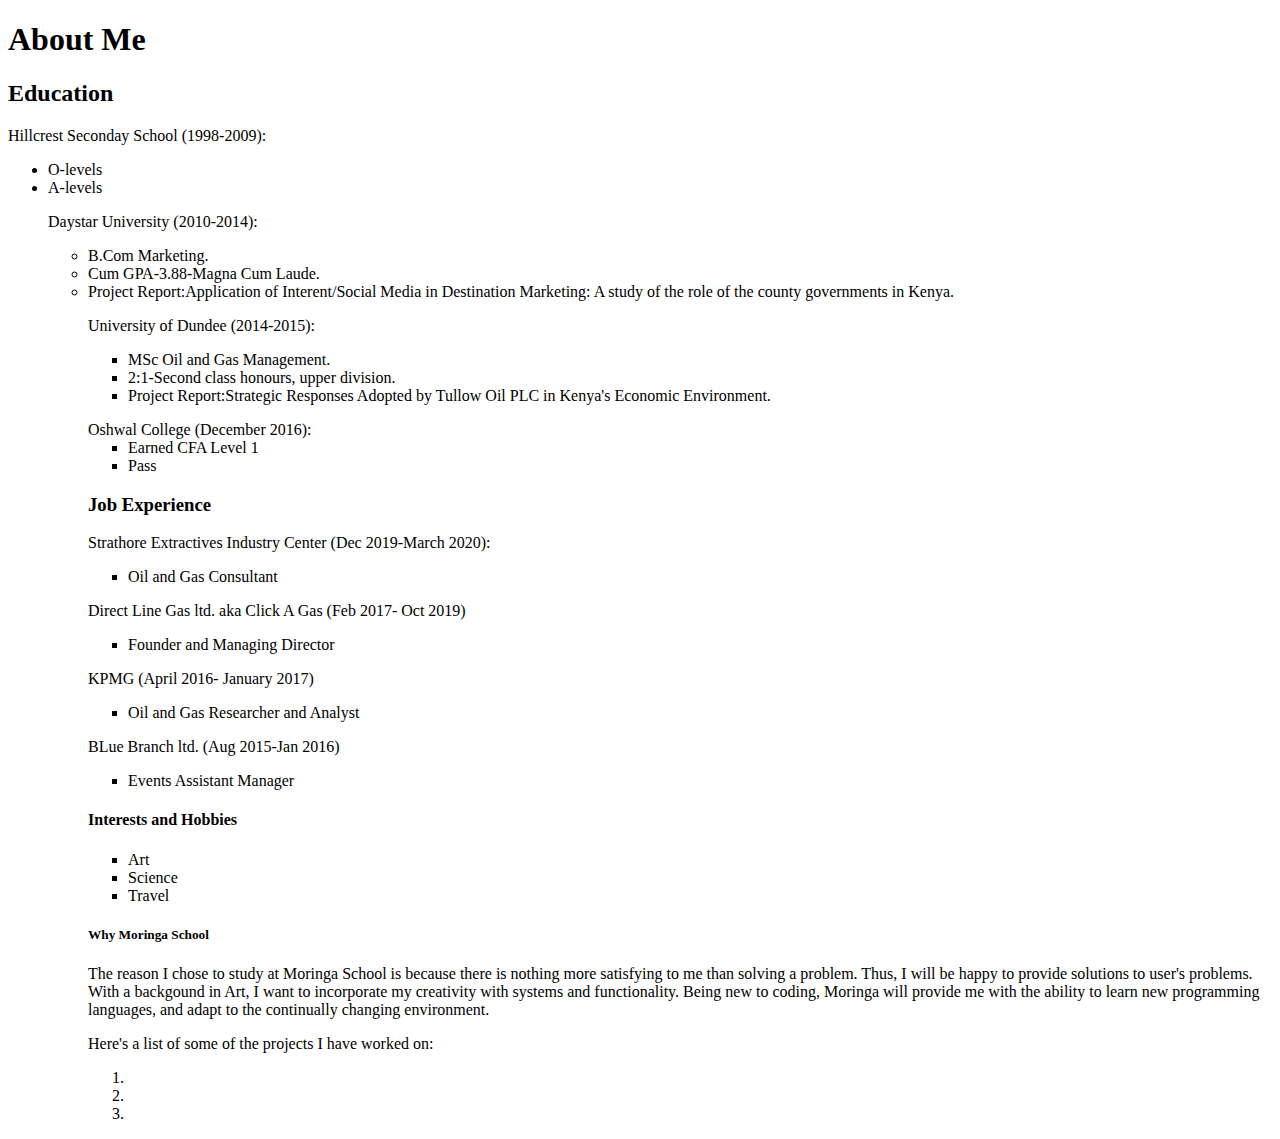
==== my-portfolio.html @ 04dd7698 "add initial structure" ====
<!DOCTYPE html>
<html>
    <head>
        <title>MY PORTFOLIO!</title>
    </head>
    <body>
        <h1>About  Me</h1>

        <h2>Education</h2>
        <p>Hillcrest Seconday School (1998-2009):
            <ul>
                <li>O-levels</li>
                <li>A-levels</li>

        <p>Daystar University (2010-2014):
            <ul>
                <li>B.Com Marketing.</li>
                <li>Cum GPA-3.88-Magna Cum Laude.</li>
                <li>Project Report:Application of Interent/Social Media in Destination Marketing:
                    A study of the role of the county governments in Kenya.</li>
        <p>University of Dundee (2014-2015):
            <ul>
                <li>MSc Oil and Gas Management.</li>
                <li>2:1-Second class honours, upper division.</li>
                <li>Project Report:Strategic Responses Adopted by Tullow Oil PLC in Kenya's Economic Environment.</li>
            </ul>
        </p>Oshwal College (December 2016):
            <ul>
                <li>Earned CFA Level 1</li>
                <li>Pass</li>
            </ul>

        <h3>Job Experience</h3>
        <p>Strathore Extractives Industry Center (Dec 2019-March 2020):
            <ul>
                <li>Oil and Gas Consultant</li>
            </ul>
        </p>

        <p>Direct Line Gas ltd. aka Click A Gas (Feb 2017- Oct 2019)
                <ul>
                    <li>Founder and Managing Director</li>
                </ul>
        </p>

        <p>KPMG (April 2016- January 2017)
            <ul>
                <li>Oil and Gas Researcher and Analyst</li>
            </ul>

        <p>BLue Branch ltd. (Aug 2015-Jan 2016)
            <ul>
                <li>Events Assistant Manager</li>
            </ul>
        </p>

        <h4>Interests and Hobbies</h4>
        <ul>
            <li>Art</li>
            <li>Science</li>
            <li>Travel</li>
        </ul>

        <h5>Why Moringa School</h5>
        <p>The reason I chose to study at Moringa School is because there is nothing more satisfying to me than solving a problem.
            Thus, I will be happy to provide solutions to user's problems. With a backgound in Art, I want to incorporate my creativity
            with systems and functionality. Being new to coding, Moringa will provide me with the ability to learn new programming languages,
            and adapt to the continually changing environment.
        </p>
        
        <p>Here's a list of some of the projects I have worked on:
            <ol>
                <li>            </li>
                <li>            </li>
                <li>            </li>
            </ol>
        </p>
        
    </body>
</html>
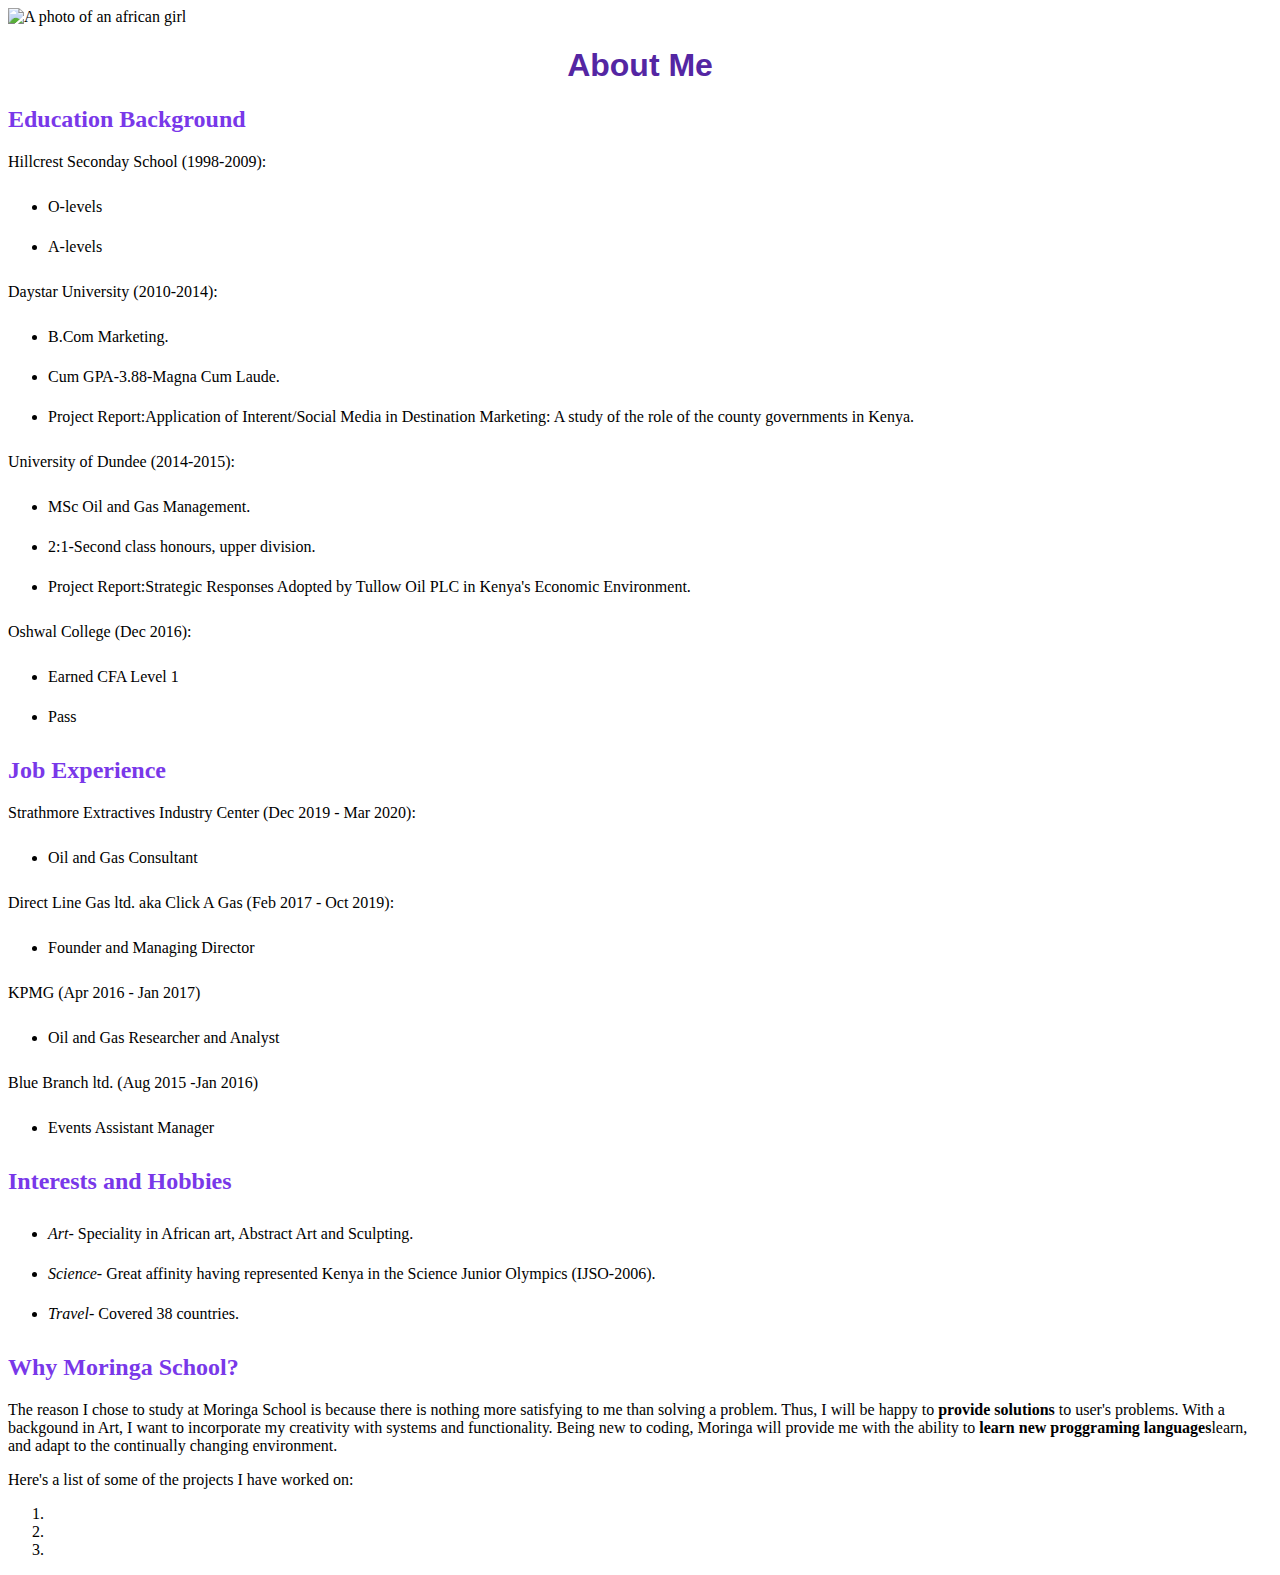
==== commit 5d1ce267: "add changes on h1" ====
--- a/my-portfolio.html
+++ b/my-portfolio.html
@@ -2,15 +2,19 @@
 <html>
     <head>
         <title>MY PORTFOLIO!</title>
+        <link href="css/styles.css" rel="stylesheet" type="text/css">
     </head>
     <body>
-        <h1>About  Me</h1>
+        <img src="images/african girl.jpg" alt="A photo of an african girl">
+        <h1>About Me</h1>
+        <h2>Education Background</h2>
 
-        <h2>Education</h2>
         <p>Hillcrest Seconday School (1998-2009):
             <ul>
                 <li>O-levels</li>
                 <li>A-levels</li>
+            </ul>
+        </p>
 
         <p>Daystar University (2010-2014):
             <ul>
@@ -18,53 +22,59 @@
                 <li>Cum GPA-3.88-Magna Cum Laude.</li>
                 <li>Project Report:Application of Interent/Social Media in Destination Marketing:
                     A study of the role of the county governments in Kenya.</li>
+            </ul>
+        </p>
+
         <p>University of Dundee (2014-2015):
             <ul>
                 <li>MSc Oil and Gas Management.</li>
                 <li>2:1-Second class honours, upper division.</li>
                 <li>Project Report:Strategic Responses Adopted by Tullow Oil PLC in Kenya's Economic Environment.</li>
             </ul>
-        </p>Oshwal College (December 2016):
+        </p>
+
+        <p>Oshwal College (Dec 2016):
             <ul>
                 <li>Earned CFA Level 1</li>
                 <li>Pass</li>
             </ul>
+        </p>
 
-        <h3>Job Experience</h3>
-        <p>Strathore Extractives Industry Center (Dec 2019-March 2020):
+        <h2>Job Experience</h2>
+        <p>Strathmore Extractives Industry Center (Dec 2019 - Mar 2020):
             <ul>
                 <li>Oil and Gas Consultant</li>
             </ul>
         </p>
 
-        <p>Direct Line Gas ltd. aka Click A Gas (Feb 2017- Oct 2019)
+        <p>Direct Line Gas ltd. aka Click A Gas (Feb 2017 - Oct 2019):
                 <ul>
                     <li>Founder and Managing Director</li>
                 </ul>
         </p>
 
-        <p>KPMG (April 2016- January 2017)
+        <p>KPMG (Apr 2016 - Jan 2017)
             <ul>
                 <li>Oil and Gas Researcher and Analyst</li>
             </ul>
 
-        <p>BLue Branch ltd. (Aug 2015-Jan 2016)
+        <p>Blue Branch ltd. (Aug 2015 -Jan 2016)
             <ul>
                 <li>Events Assistant Manager</li>
             </ul>
         </p>
 
-        <h4>Interests and Hobbies</h4>
+        <h2>Interests and Hobbies</h2>
         <ul>
-            <li>Art</li>
-            <li>Science</li>
-            <li>Travel</li>
+            <li><em>Art</em>- Speciality in African art, Abstract Art and Sculpting.</li>
+            <li><em>Science</em>- Great affinity having represented Kenya in the Science Junior Olympics (IJSO-2006).</li>
+            <li><em>Travel</em>- Covered 38 countries.</li>
         </ul>
 
-        <h5>Why Moringa School</h5>
+        <h2>Why Moringa School?</h2>
         <p>The reason I chose to study at Moringa School is because there is nothing more satisfying to me than solving a problem.
-            Thus, I will be happy to provide solutions to user's problems. With a backgound in Art, I want to incorporate my creativity
-            with systems and functionality. Being new to coding, Moringa will provide me with the ability to learn new programming languages,
+            Thus, I will be happy to <strong>provide solutions</strong> to user's problems. With a backgound in Art, I want to incorporate my creativity
+            with systems and functionality. Being new to coding, Moringa will provide me with the ability to <strong>learn new proggraming languages</strong>learn,
             and adapt to the continually changing environment.
         </p>
         
@@ -75,6 +85,5 @@
                 <li>            </li>
             </ol>
         </p>
-        
     </body>
 </html>--- a/css/styles.css
+++ b/css/styles.css
@@ -0,0 +1,24 @@
+h1 {
+    color: #5426A3;
+    text-align: center; 
+    font-family: Helvetica
+    
+
+    }
+h2 {
+    text-align: left;
+    color: #7938E9
+    
+}
+p {
+    font-family: lucida;
+
+}
+ul {
+    line-height: 40px
+}
+<style>
+    body {
+        background-image: url;('african girl.jpg')
+    }
+</style>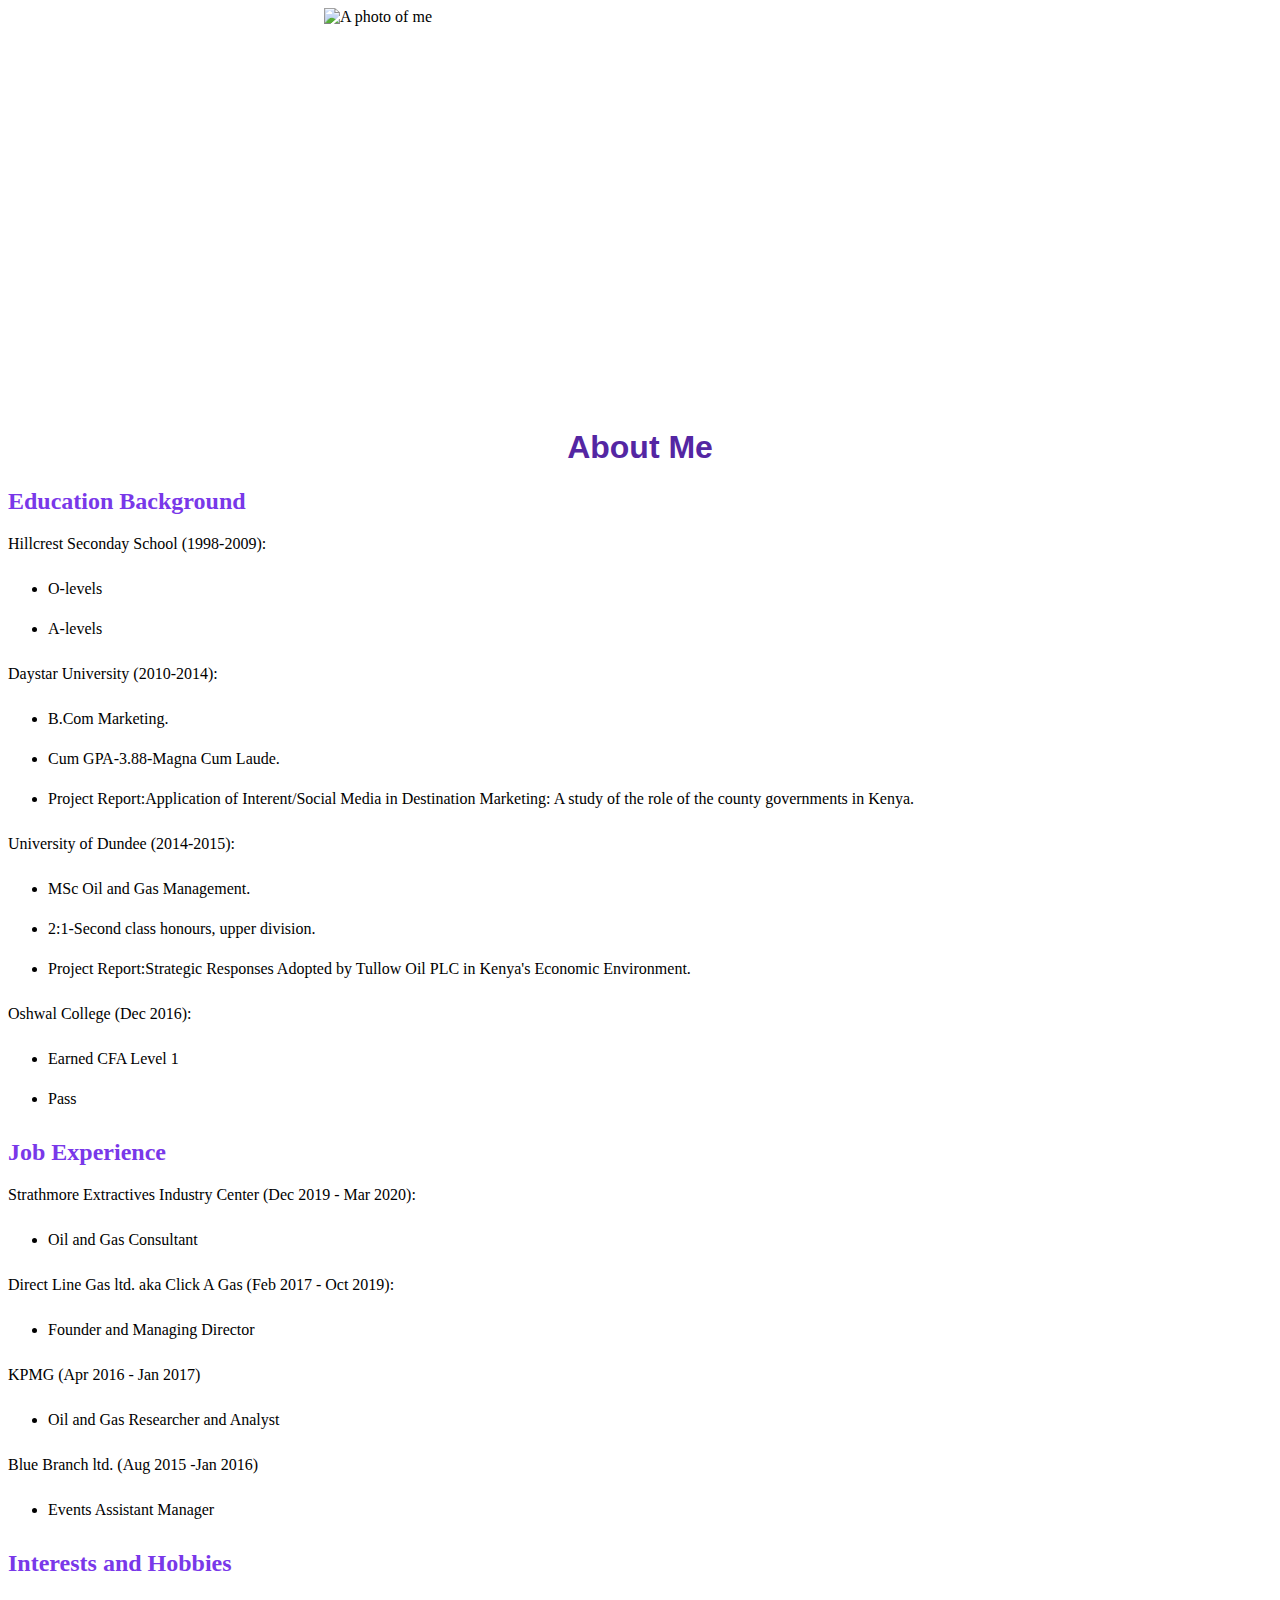
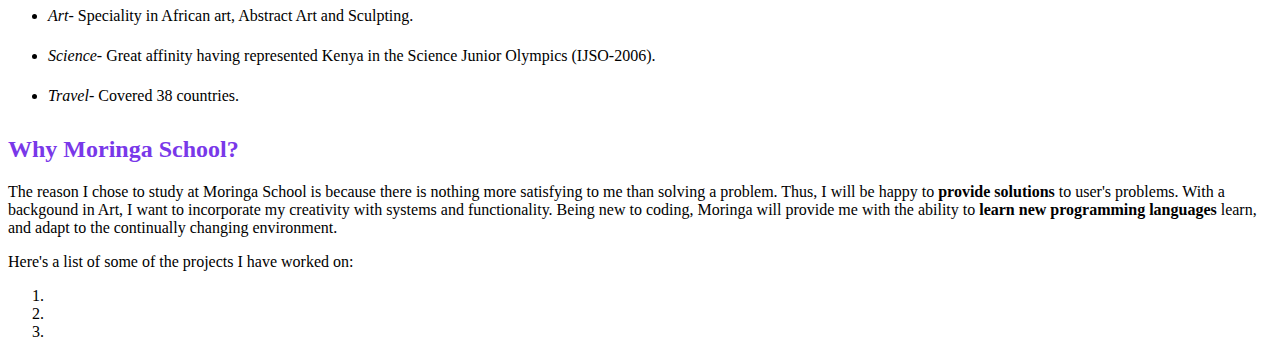
==== commit faa8fc08: "add changes to image" ====
--- a/my-portfolio.html
+++ b/my-portfolio.html
@@ -1,11 +1,12 @@
 <!DOCTYPE html>
 <html>
     <head>
+        <img src="images/me.jpg" width="350" height="400" alt="A photo of me" class="center">
         <title>MY PORTFOLIO!</title>
         <link href="css/styles.css" rel="stylesheet" type="text/css">
     </head>
     <body>
-        <img src="images/african girl.jpg" alt="A photo of an african girl">
+        
         <h1>About Me</h1>
         <h2>Education Background</h2>
 
@@ -74,7 +75,7 @@
         <h2>Why Moringa School?</h2>
         <p>The reason I chose to study at Moringa School is because there is nothing more satisfying to me than solving a problem.
             Thus, I will be happy to <strong>provide solutions</strong> to user's problems. With a backgound in Art, I want to incorporate my creativity
-            with systems and functionality. Being new to coding, Moringa will provide me with the ability to <strong>learn new proggraming languages</strong>learn,
+            with systems and functionality. Being new to coding, Moringa will provide me with the ability to <strong>learn new programming languages</strong> learn,
             and adapt to the continually changing environment.
         </p>
         
--- a/css/styles.css
+++ b/css/styles.css
@@ -17,8 +17,9 @@
 ul {
     line-height: 40px
 }
-<style>
-    body {
-        background-image: url;('african girl.jpg')
-    }
-</style>+.center {
+    display: block;
+    margin-left: auto;
+    margin-right: auto;
+    width: 50%
+}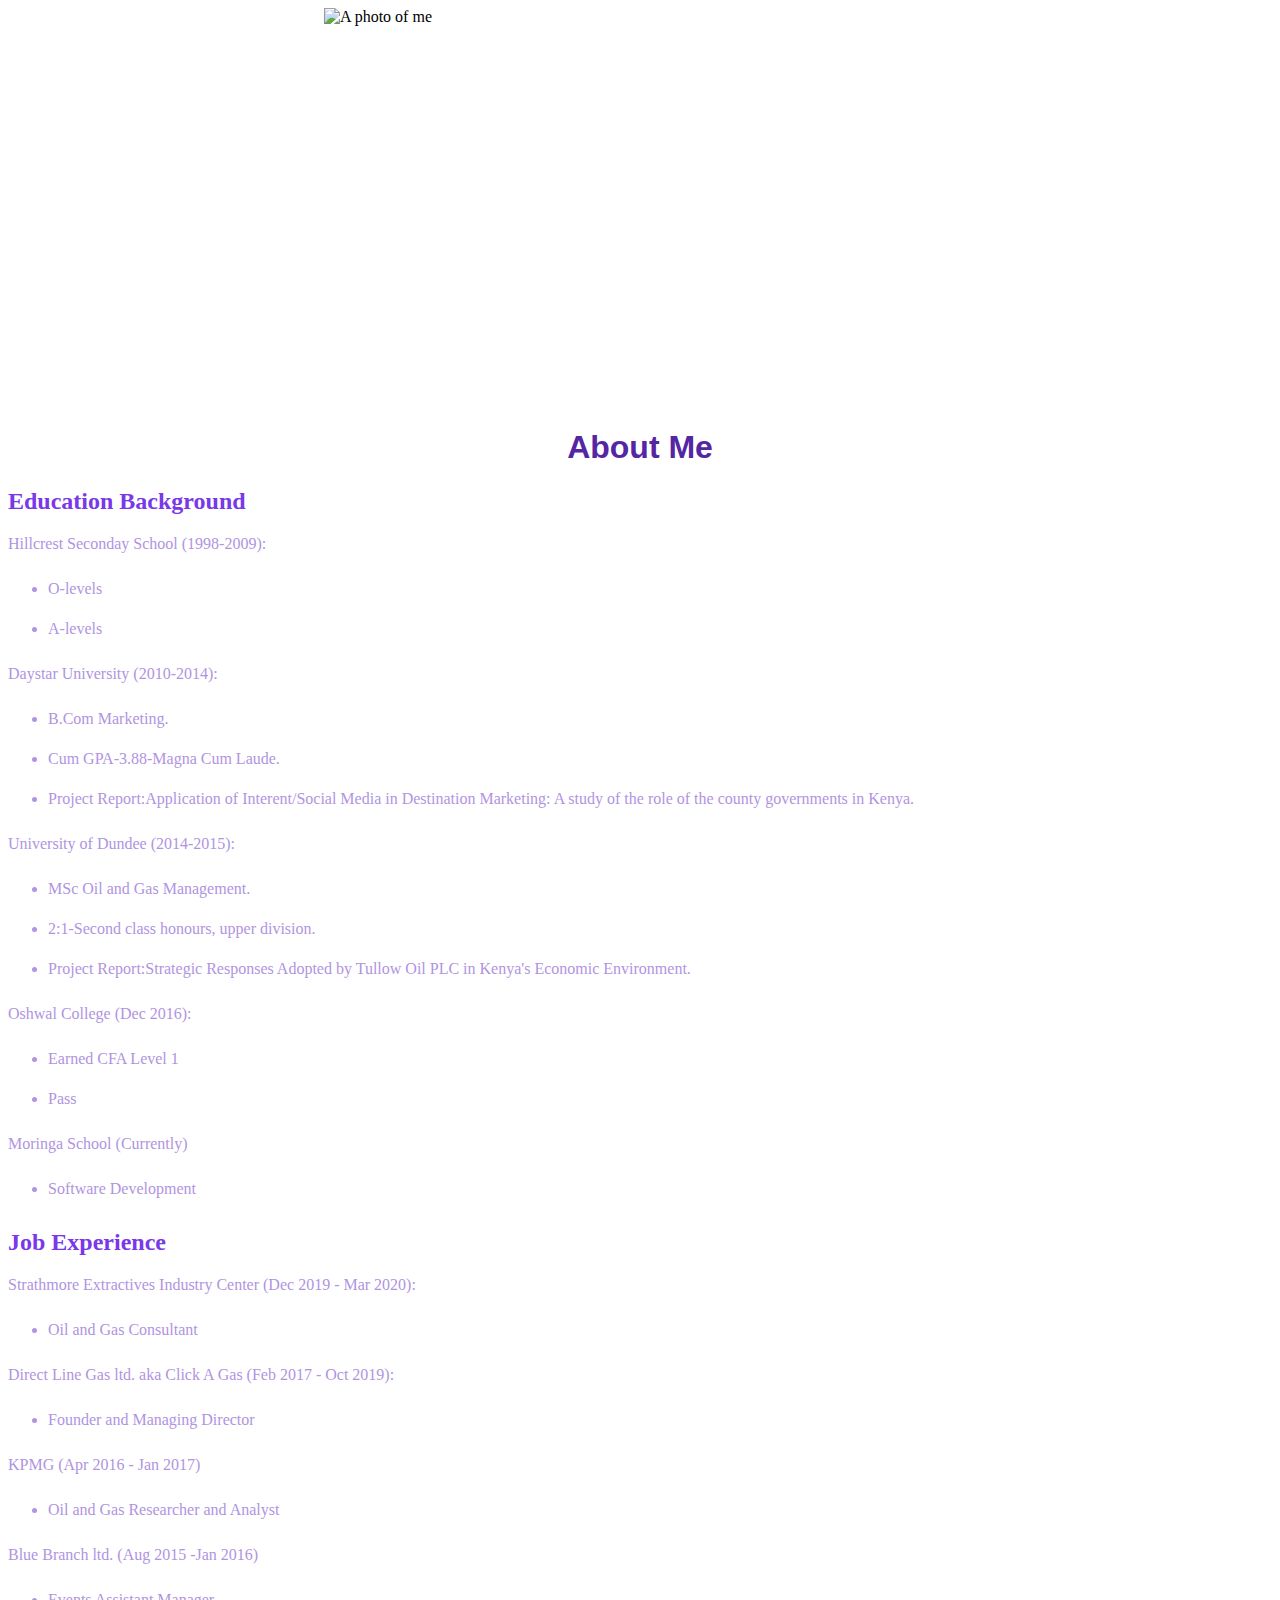
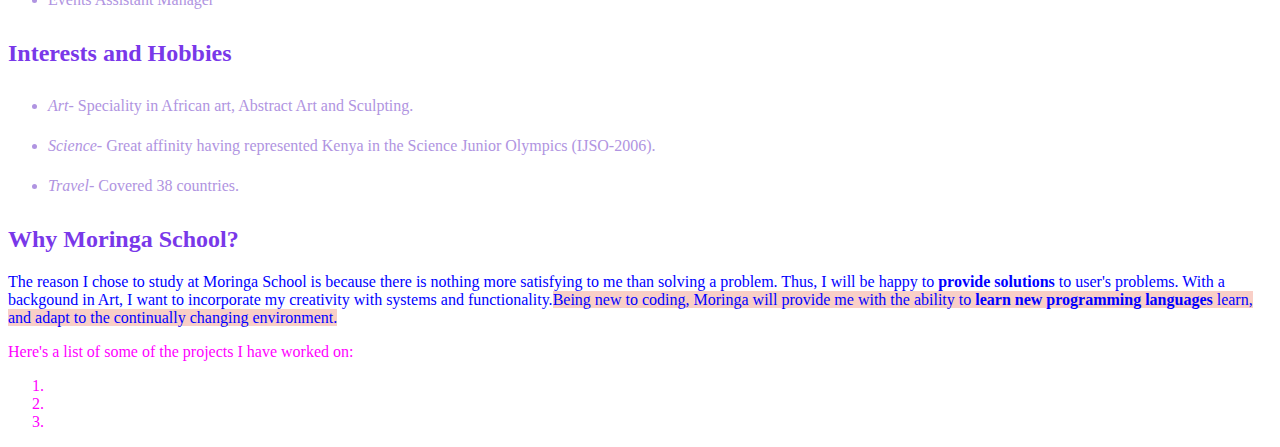
==== commit 811742e5: "add span and div changes" ====
--- a/my-portfolio.html
+++ b/my-portfolio.html
@@ -8,6 +8,7 @@
     <body>
         
         <h1>About Me</h1>
+    <div class="important">
         <h2>Education Background</h2>
 
         <p>Hillcrest Seconday School (1998-2009):
@@ -38,6 +39,11 @@
             <ul>
                 <li>Earned CFA Level 1</li>
                 <li>Pass</li>
+            </ul>
+        </p>
+        <p> Moringa School (Currently)
+            <ul>
+                <li>Software Development</li>
             </ul>
         </p>
 
@@ -71,14 +77,16 @@
             <li><em>Science</em>- Great affinity having represented Kenya in the Science Junior Olympics (IJSO-2006).</li>
             <li><em>Travel</em>- Covered 38 countries.</li>
         </ul>
-
+    </div>
         <h2>Why Moringa School?</h2>
+    <div class="unimportant"
         <p>The reason I chose to study at Moringa School is because there is nothing more satisfying to me than solving a problem.
             Thus, I will be happy to <strong>provide solutions</strong> to user's problems. With a backgound in Art, I want to incorporate my creativity
-            with systems and functionality. Being new to coding, Moringa will provide me with the ability to <strong>learn new programming languages</strong> learn,
-            and adapt to the continually changing environment.
+            with systems and functionality.<span class="growth">Being new to coding, Moringa will provide me with the ability to <strong>learn new programming languages</strong> learn,
+            and adapt to the continually changing environment.</span> 
         </p>
-        
+    </div>  
+    <div class="conclusion"> 
         <p>Here's a list of some of the projects I have worked on:
             <ol>
                 <li>            </li>
@@ -86,5 +94,6 @@
                 <li>            </li>
             </ol>
         </p>
+    </div>
     </body>
 </html>--- a/css/styles.css
+++ b/css/styles.css
@@ -22,4 +22,16 @@
     margin-left: auto;
     margin-right: auto;
     width: 50%
-}+}
+.important {
+    color: #B094E1
+}
+.unimportant {
+    color: blue
+}
+.conclusion {
+    color: magenta
+}
+.growth {
+    background-color:#F9CFC7
+}
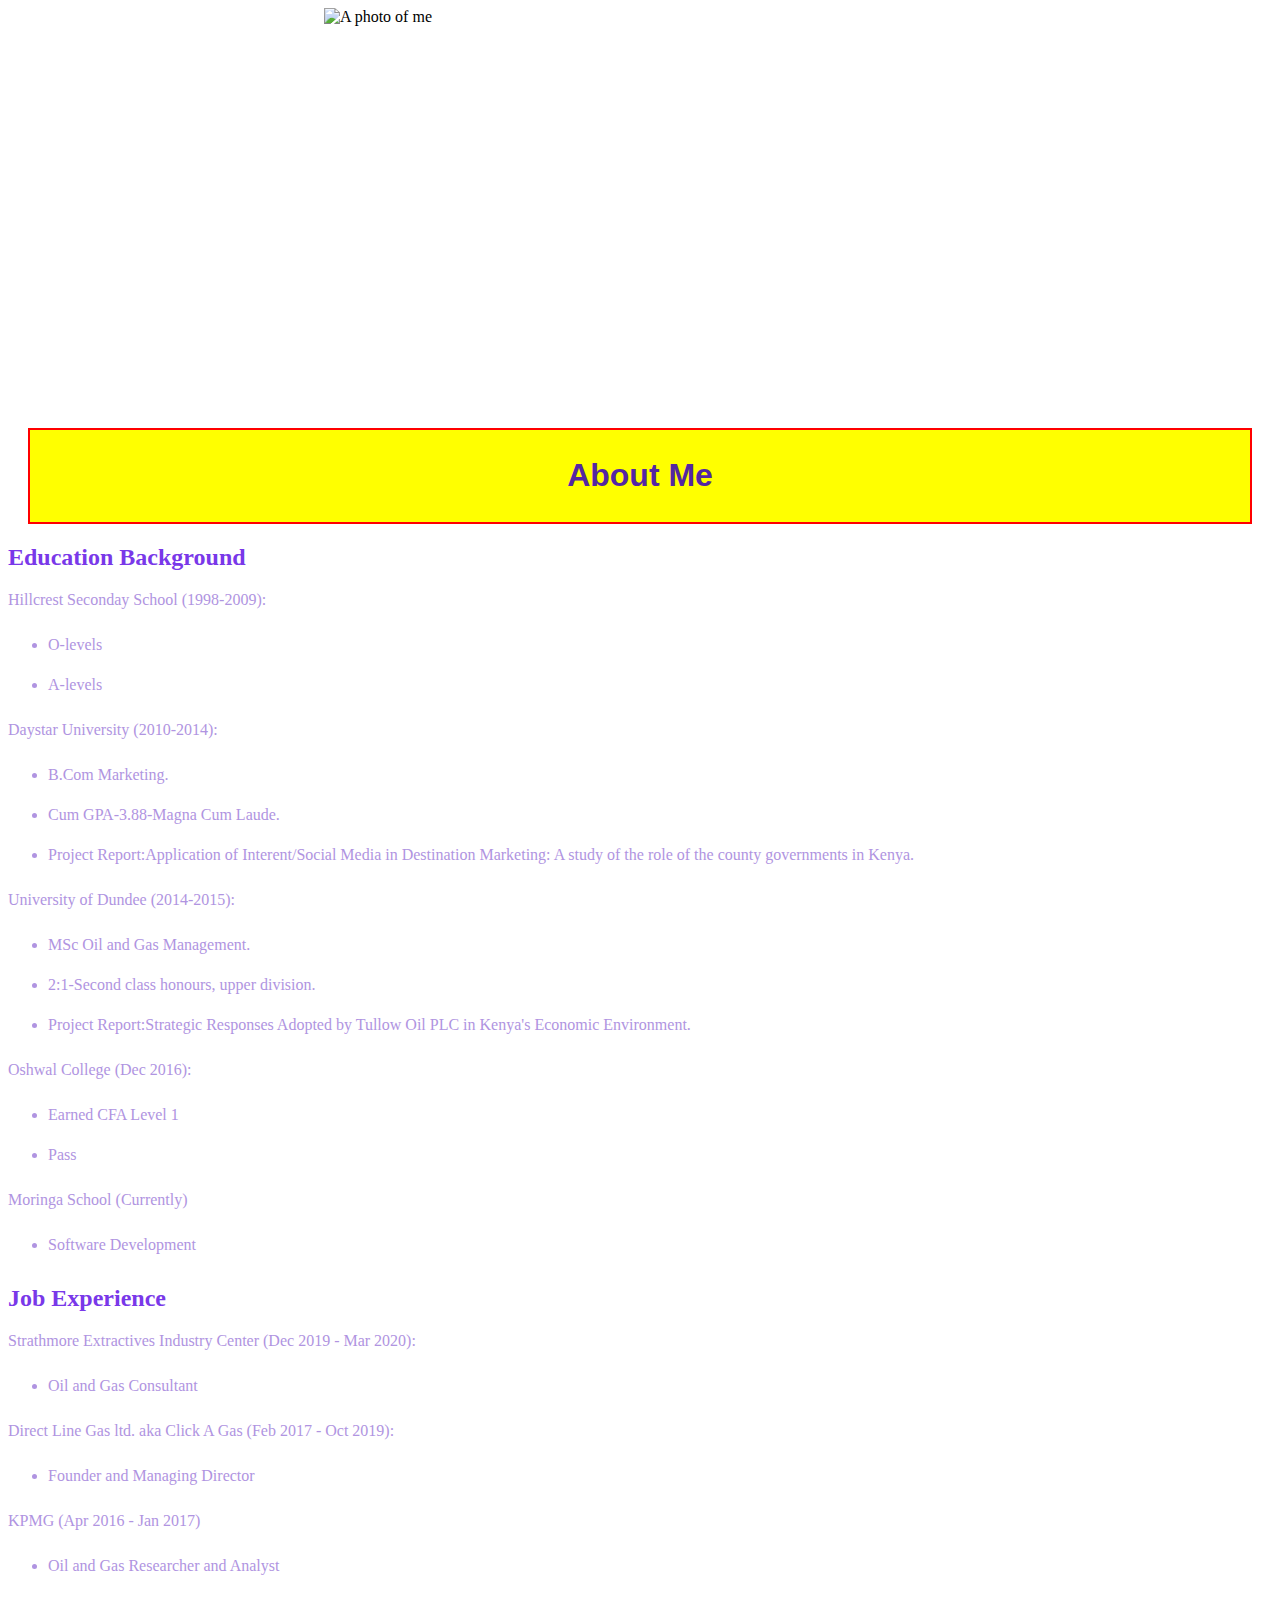
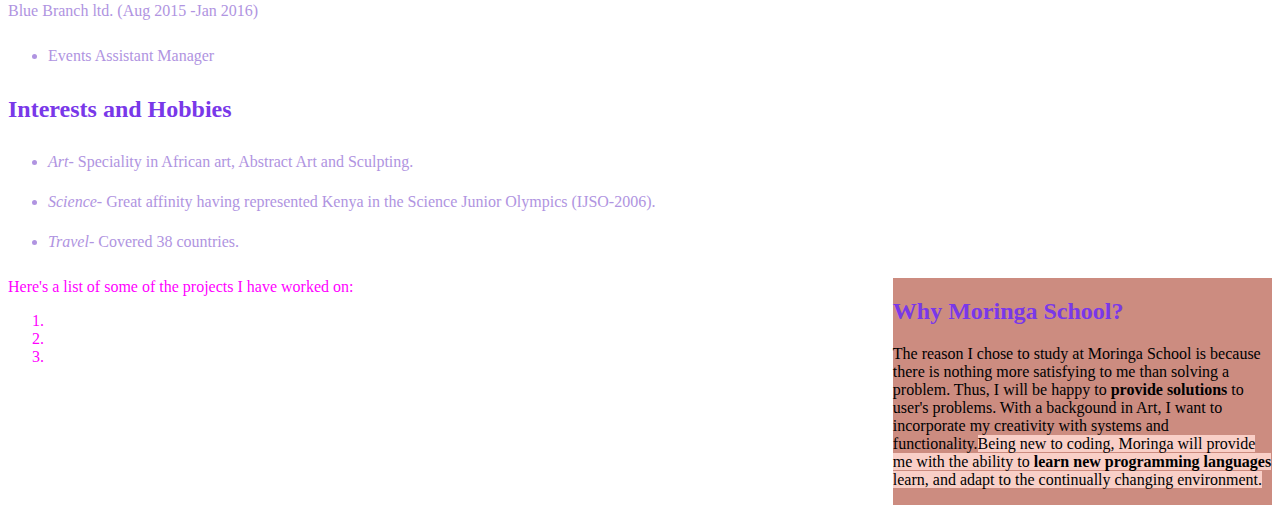
==== commit ffc7b722: "add changes made to sidebar" ====
--- a/my-portfolio.html
+++ b/my-portfolio.html
@@ -6,8 +6,9 @@
         <link href="css/styles.css" rel="stylesheet" type="text/css">
     </head>
     <body>
-        
+    <div class="test-box">
         <h1>About Me</h1>
+    </div>
     <div class="important">
         <h2>Education Background</h2>
 
@@ -70,7 +71,7 @@
                 <li>Events Assistant Manager</li>
             </ul>
         </p>
-
+    
         <h2>Interests and Hobbies</h2>
         <ul>
             <li><em>Art</em>- Speciality in African art, Abstract Art and Sculpting.</li>
@@ -78,13 +79,16 @@
             <li><em>Travel</em>- Covered 38 countries.</li>
         </ul>
     </div>
+    </div>
+    <div class="sidebar">
         <h2>Why Moringa School?</h2>
-    <div class="unimportant"
+    
         <p>The reason I chose to study at Moringa School is because there is nothing more satisfying to me than solving a problem.
             Thus, I will be happy to <strong>provide solutions</strong> to user's problems. With a backgound in Art, I want to incorporate my creativity
             with systems and functionality.<span class="growth">Being new to coding, Moringa will provide me with the ability to <strong>learn new programming languages</strong> learn,
             and adapt to the continually changing environment.</span> 
         </p>
+    </div>
     </div>  
     <div class="conclusion"> 
         <p>Here's a list of some of the projects I have worked on:
@@ -95,5 +99,6 @@
             </ol>
         </p>
     </div>
+
     </body>
 </html>--- a/css/styles.css
+++ b/css/styles.css
@@ -35,3 +35,14 @@
 .growth {
     background-color:#F9CFC7
 }
+.test-box {
+    border: 2px solid red;
+    padding: 6px;
+    margin: 20px;
+    background-color: yellow;
+}
+.sidebar {
+    width: 30%;
+    float: right;
+    background-color:#CC8C80;
+}
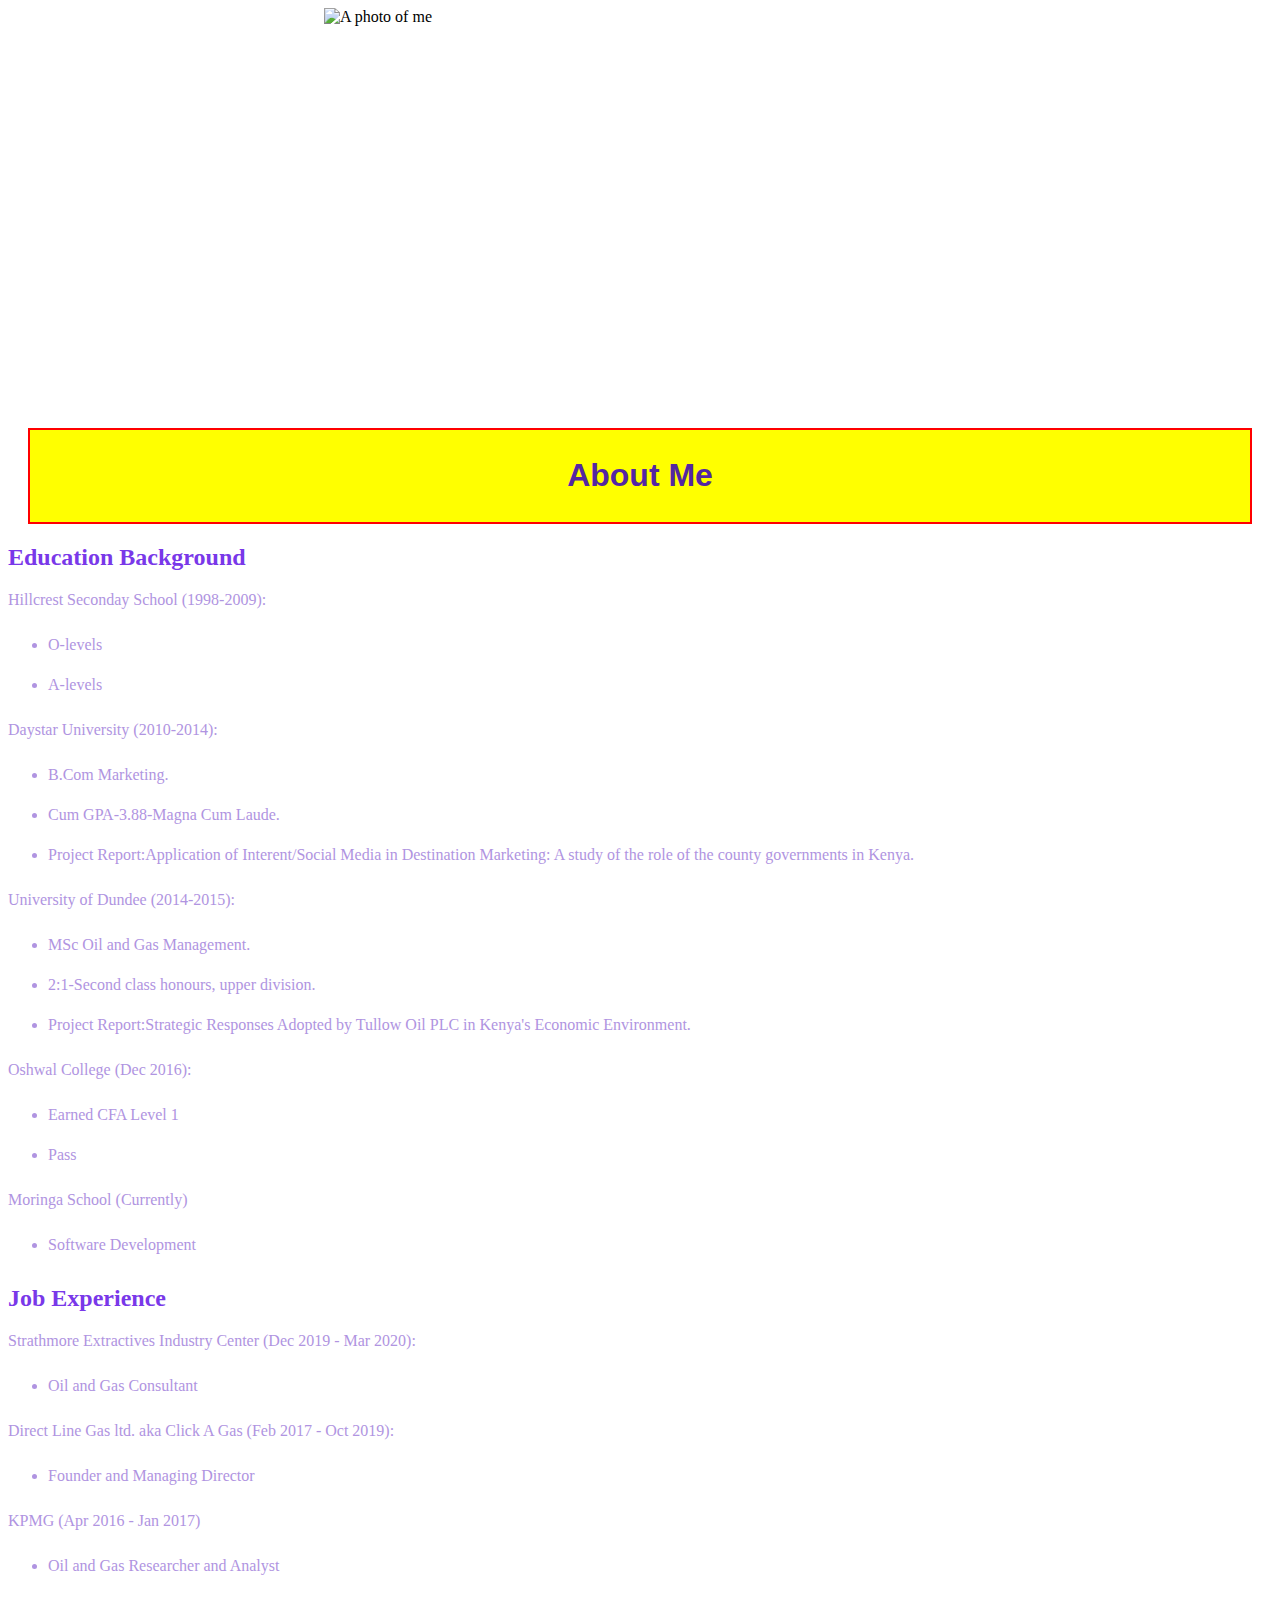
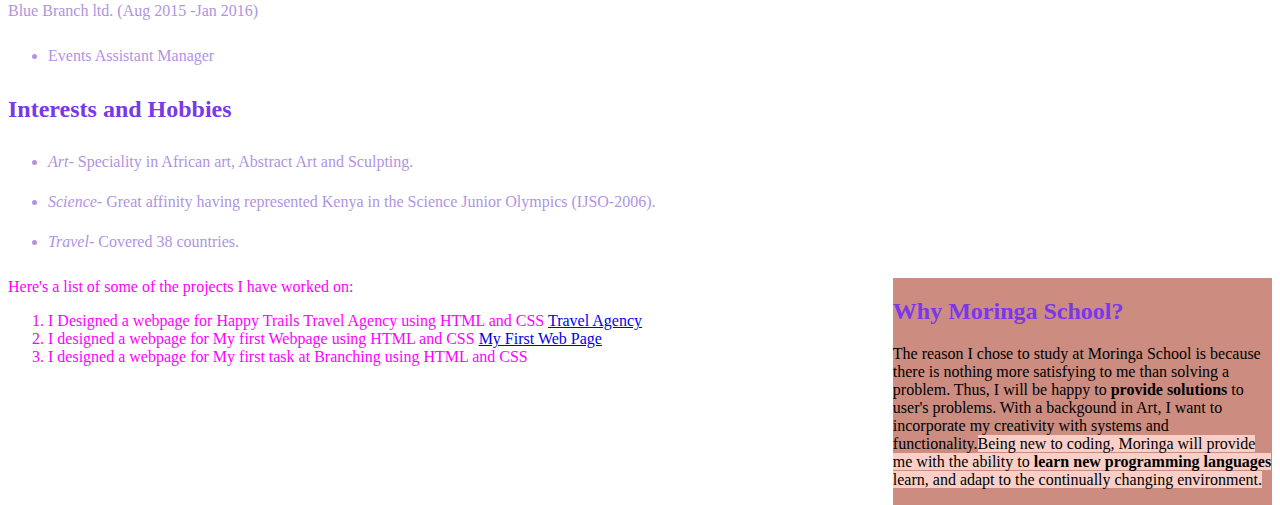
==== commit f122dff1: "add all changes" ====
--- a/my-portfolio.html
+++ b/my-portfolio.html
@@ -93,9 +93,10 @@
     <div class="conclusion"> 
         <p>Here's a list of some of the projects I have worked on:
             <ol>
-                <li>            </li>
-                <li>            </li>
-                <li>            </li>
+                <li>I Designed a webpage for Happy Trails Travel Agency using HTML and CSS <a href="https://github.com/kamaeangel/travel-agency.git">Travel Agency
+                    </a></li>
+                <li>I designed a webpage for My first Webpage using HTML and CSS <a href="https://github.com/kamaeangel/my-first-webpage.git">My First Web Page</a></li>
+                <li>I designed a webpage for My first task at Branching using HTML and CSS </li>
             </ol>
         </p>
     </div>
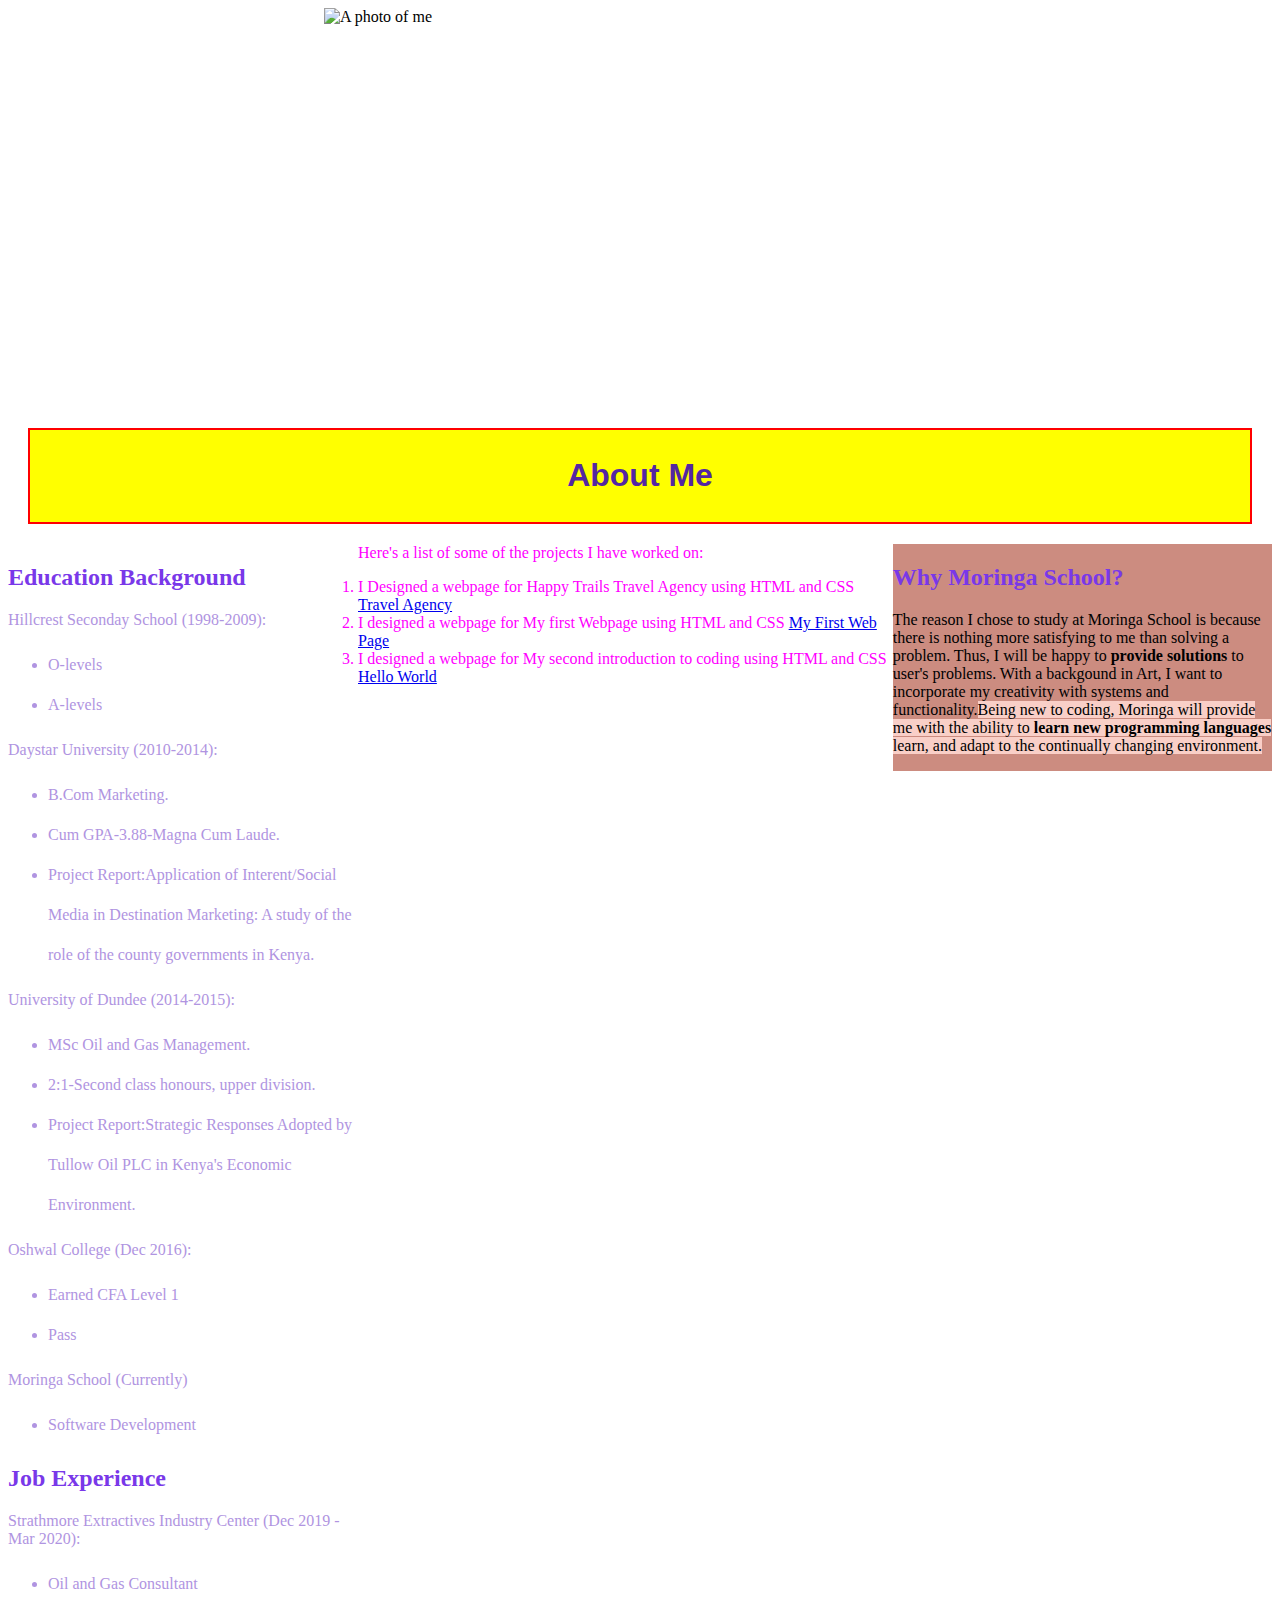
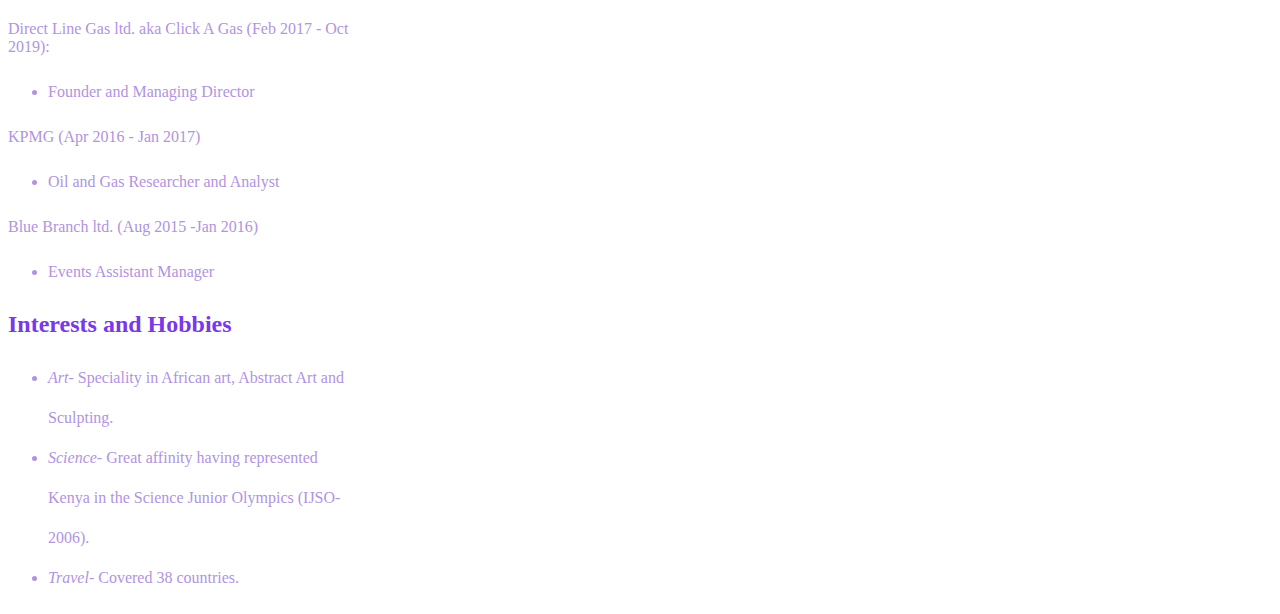
==== commit 82af9fd3: "add all changes" ====
--- a/my-portfolio.html
+++ b/my-portfolio.html
@@ -10,6 +10,7 @@
         <h1>About Me</h1>
     </div>
     <div class="important">
+    <div class="column">
         <h2>Education Background</h2>
 
         <p>Hillcrest Seconday School (1998-2009):
@@ -80,6 +81,7 @@
         </ul>
     </div>
     </div>
+    </div>
     <div class="sidebar">
         <h2>Why Moringa School?</h2>
     
@@ -96,7 +98,7 @@
                 <li>I Designed a webpage for Happy Trails Travel Agency using HTML and CSS <a href="https://github.com/kamaeangel/travel-agency.git">Travel Agency
                     </a></li>
                 <li>I designed a webpage for My first Webpage using HTML and CSS <a href="https://github.com/kamaeangel/my-first-webpage.git">My First Web Page</a></li>
-                <li>I designed a webpage for My first task at Branching using HTML and CSS </li>
+                <li>I designed a webpage for My second introduction to coding using HTML and CSS <a href="https://github.com/kamaeangel/hello-world.git">Hello World</a> </li>
             </ol>
         </p>
     </div>
--- a/css/styles.css
+++ b/css/styles.css
@@ -46,3 +46,8 @@
     float: right;
     background-color:#CC8C80;
 }
+.column {
+    width: 350px;
+    float: left;
+
+}
